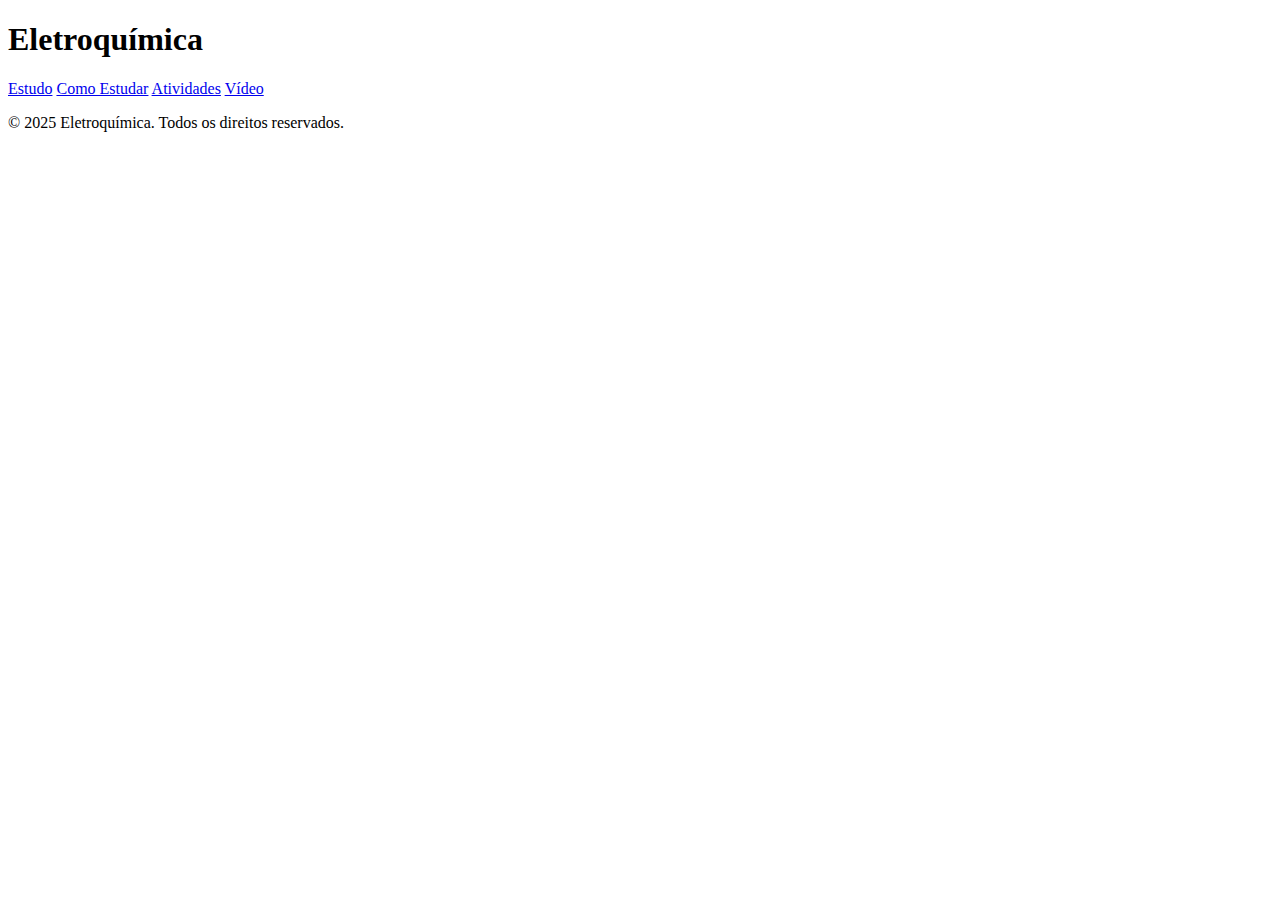
==== index.html @ d618d2d7 "Create index.html" ====
<!DOCTYPE html>
<html lang="pt-BR">
<head>
    <meta charset="UTF-8">
    <meta name="viewport" content="width=device-width, initial-scale=1.0">
    <title>Eletroquímica - Tela Inicial</title>
    <link rel="stylesheet" href="styles.css">
</head>
<body>
    <header>
        <div class="container">
            <h1>Eletroquímica</h1>
        </div>
    </header>

    <main>
        <div class="button-container">
            <a href="estudo.html" class="button">Estudo</a>
            <a href="como-estudar.html" class="button">Como Estudar</a>
            <a href="atividades.html" class="button">Atividades</a>
            <a href="video.html" class="button">Vídeo</a>
        </div>
    </main>

    <footer>
        <div class="container">
            <p>&copy; 2025 Eletroquímica. Todos os direitos reservados.</p>
        </div>
    </footer>
</body>
</html>
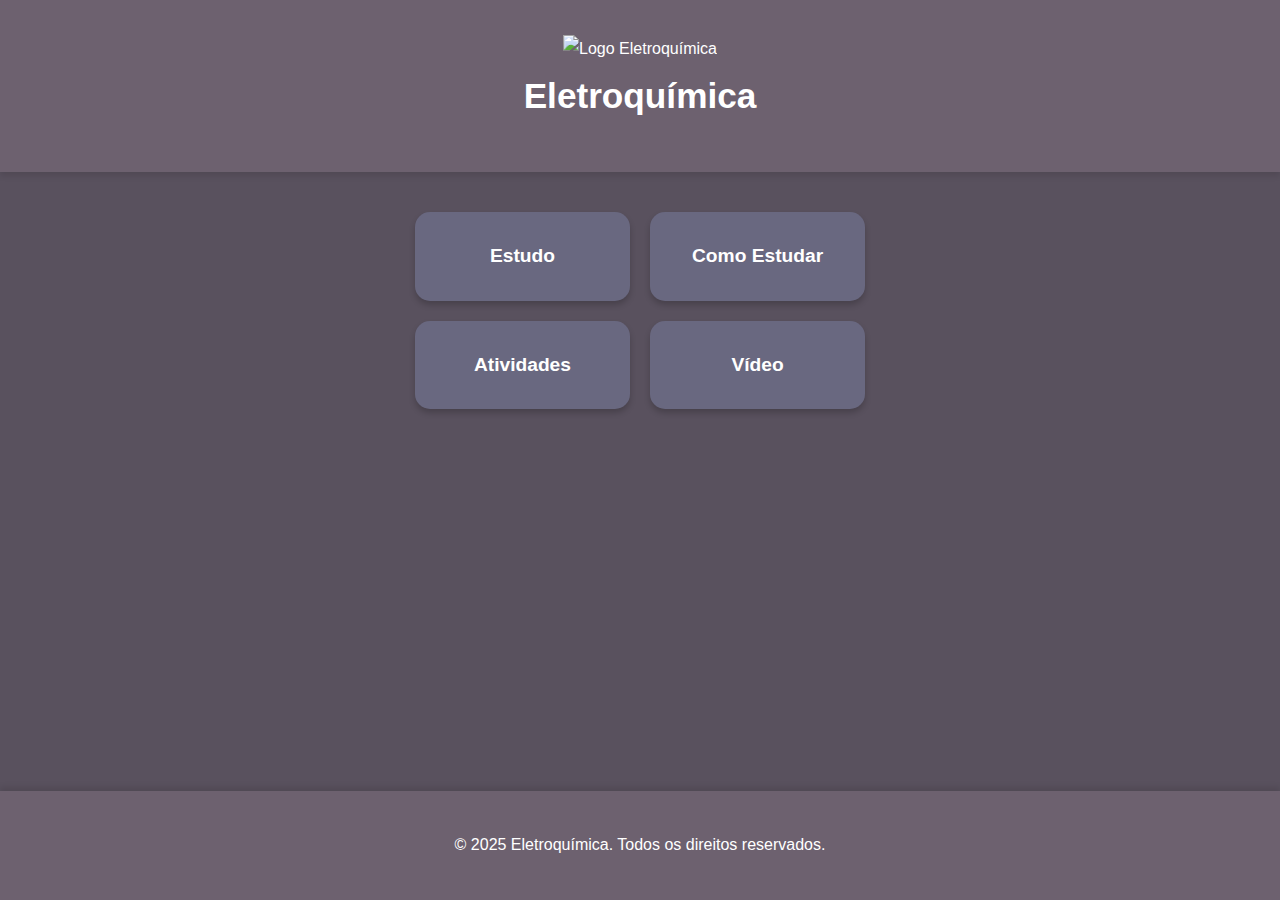
==== commit d50d39ff: "Update index.html" ====
--- a/index.html
+++ b/index.html
@@ -9,6 +9,9 @@
 <body>
     <header>
         <div class="container">
+            <div class="logo">
+                <img src="caminho-para-sua-logo.jpg" alt="Logo Eletroquímica">
+            </div>
             <h1>Eletroquímica</h1>
         </div>
     </header>
--- a/styles.css
+++ b/styles.css
@@ -0,0 +1,413 @@
+/* ===== Reset e Estilos Globais ===== */
+* {
+    margin: 0;
+    padding: 0;
+    box-sizing: border-box;
+}
+
+body {
+    font-family: 'Segoe UI', Tahoma, Geneva, Verdana, sans-serif;
+    line-height: 1.8;
+    background-color: #59515E; /* Cor de fundo */
+    color: #fff;
+    min-height: 100vh;
+    display: flex;
+    flex-direction: column;
+    justify-content: center;
+    align-items: center;
+}
+
+.container {
+    width: 90%;
+    max-width: 1200px;
+    margin: 0 auto;
+    padding: 20px;
+}
+
+/* ===== Cabeçalho ===== */
+header {
+    background-color: #6D616F; /* Cor do cabeçalho */
+    color: #fff;
+    padding: 15px 0;
+    text-align: center;
+    box-shadow: 0 4px 6px rgba(0, 0, 0, 0.1);
+    width: 100%;
+}
+
+header h1 {
+    margin-bottom: 10px;
+    font-size: 2.2em;
+    font-weight: 600;
+}
+
+nav ul {
+    list-style: none;
+    padding: 0;
+}
+
+nav ul li {
+    display: inline;
+    margin: 0 15px;
+}
+
+nav ul li a {
+    color: #fff;
+    text-decoration: none;
+    font-weight: 500;
+    font-size: 1em;
+    transition: color 0.3s ease;
+}
+
+nav ul li a:hover {
+    color: #FFD700; /* Cor dourada ao passar o mouse */
+}
+
+/* ===== Botões ===== */
+.button-container {
+    display: grid;
+    grid-template-columns: repeat(2, 1fr); /* Dois botões por linha */
+    gap: 20px;
+    max-width: 800px;
+    margin: 40px auto;
+}
+
+.button {
+    background-color: #696880; /* Cor dos botões */
+    color: #fff;
+    padding: 25px 40px;
+    text-align: center;
+    text-decoration: none;
+    border-radius: 15px;
+    font-size: 1.2em;
+    font-weight: 600;
+    transition: all 0.3s ease;
+    box-shadow: 0 4px 6px rgba(0, 0, 0, 0.2);
+    display: flex;
+    align-items: center;
+    justify-content: center;
+    border: 2px solid transparent;
+}
+
+.button:hover {
+    background-color: #5A5A70; /* Cor dos botões ao passar o mouse */
+    transform: translateY(-5px); /* Efeito de levantar */
+    box-shadow: 0 6px 12px rgba(0, 0, 0, 0.3);
+    border-color: #FFD700; /* Borda dourada ao passar o mouse */
+}
+
+/* ===== Rodapé ===== */
+footer {
+    background-color: #6D616F; /* Cor do rodapé */
+    color: #fff;
+    text-align: center;
+    padding: 20px 0;
+    width: 100%;
+    box-shadow: 0 -4px 6px rgba(0, 0, 0, 0.1);
+    margin-top: auto;
+}
+
+footer p {
+    margin: 0;
+    font-size: 1em;
+    font-weight: 500;
+}
+
+/* ===== Estilos Específicos para a Aba Estudo ===== */
+.estudo-main {
+    background-color: #6D616F; /* Cor de fundo do conteúdo */
+    padding: 30px;
+    border-radius: 15px;
+    box-shadow: 0 4px 10px rgba(0, 0, 0, 0.2);
+    margin-bottom: 40px;
+}
+
+.estudo-main h2 {
+    font-size: 2em;
+    margin-bottom: 20px;
+    color: #FFD700; /* Cor dourada para títulos */
+    text-align: center;
+}
+
+/* Cards para cada seção */
+section {
+    background-color: #7A6F7B; /* Cor de fundo dos cards */
+    padding: 20px;
+    border-radius: 10px;
+    margin-bottom: 30px;
+    box-shadow: 0 4px 8px rgba(0, 0, 0, 0.2);
+    transition: transform 0.3s ease, box-shadow 0.3s ease;
+}
+
+section:hover {
+    transform: translateY(-5px); /* Efeito de levantar ao passar o mouse */
+    box-shadow: 0 6px 12px rgba(0, 0, 0, 0.3);
+}
+
+section h3 {
+    font-size: 1.8em;
+    margin-bottom: 15px;
+    color: #FFD700; /* Cor dourada para títulos */
+    display: flex;
+    align-items: center;
+}
+
+section h3::before {
+    content: "•"; /* Ícone simples */
+    color: #FFD700;
+    margin-right: 10px;
+    font-size: 1.5em;
+}
+
+section h4 {
+    font-size: 1.4em;
+    margin-top: 10px;
+    margin-bottom: 10px;
+    color: #FFD700; /* Cor dourada para subtítulos */
+}
+
+section p {
+    font-size: 1.1em;
+    margin-bottom: 15px;
+    line-height: 1.8;
+    color: #fff;
+}
+
+section ul {
+    margin-left: 20px;
+    margin-bottom: 20px;
+}
+
+section ul li {
+    margin-bottom: 10px;
+    font-size: 1.1em;
+    color: #fff;
+}
+
+/* Estilos para as equações */
+.equation {
+    font-family: "Courier New", monospace;
+    font-weight: bold;
+    color: #FFD700; /* Cor dourada para destacar */
+    background-color: rgba(255, 215, 0, 0.1);
+    padding: 5px 10px;
+    border-radius: 5px;
+    display: inline-block;
+    margin: 5px 0;
+}
+
+/* Responsividade */
+@media (max-width: 768px) {
+    .estudo-main {
+        padding: 20px;
+    }
+
+    section {
+        padding: 15px;
+    }
+
+    section h3 {
+        font-size: 1.6em;
+    }
+
+    section h4 {
+        font-size: 1.2em;
+    }
+
+    section p, section ul li {
+        font-size: 1em;
+    }
+}
+
+/* ===== Estilos para a Seção de Imagens ===== */
+.image-container {
+    display: flex;
+    flex-wrap: wrap;
+    gap: 20px;
+    justify-content: center;
+    margin-top: 20px;
+}
+
+.image-card {
+    background-color: #7A6F7B; /* Cor de fundo dos cards */
+    padding: 15px;
+    border-radius: 10px;
+    box-shadow: 0 4px 8px rgba(0, 0, 0, 0.2);
+    transition: transform 0.3s ease, box-shadow 0.3s ease;
+    max-width: 300px;
+    text-align: center;
+}
+
+.image-card:hover {
+    transform: translateY(-5px); /* Efeito de levantar ao passar o mouse */
+    box-shadow: 0 6px 12px rgba(0, 0, 0, 0.3);
+}
+
+.image-card img {
+    width: 100%;
+    border-radius: 10px;
+    margin-bottom: 10px;
+}
+
+.image-caption {
+    font-size: 1em;
+    color: #FFD700; /* Cor dourada para a legenda */
+    margin: 0;
+}
+
+/* ===== Estilos para as Questões ===== */
+.question {
+    background: linear-gradient(145deg, #7A6F7B, #6D616F); /* Gradiente moderno */
+    padding: 25px;
+    border-radius: 15px;
+    margin-bottom: 25px;
+    box-shadow: 0 6px 12px rgba(0, 0, 0, 0.2);
+    transition: transform 0.3s ease, box-shadow 0.3s ease;
+}
+
+.question:hover {
+    transform: translateY(-5px); /* Efeito de levantar ao passar o mouse */
+    box-shadow: 0 8px 16px rgba(0, 0, 0, 0.3);
+}
+
+.question h3 {
+    font-size: 1.6em;
+    margin-bottom: 20px;
+    color: #FFD700; /* Cor dourada para títulos */
+}
+
+.question label {
+    display: block;
+    margin-bottom: 15px;
+    font-size: 1.1em;
+    color: #fff;
+    cursor: pointer;
+}
+
+.question .option {
+    display: inline-block;
+    padding: 10px 15px;
+    border-radius: 8px;
+    background-color: rgba(255, 255, 255, 0.1);
+    transition: background-color 0.3s ease;
+}
+
+.question .option:hover {
+    background-color: rgba(255, 255, 255, 0.2);
+}
+
+.question .correct {
+    background-color: rgba(0, 255, 0, 0.1); /* Verde para respostas corretas */
+    border: 2px solid green;
+}
+
+.question .incorrect {
+    background-color: rgba(255, 0, 0, 0.1); /* Vermelho para respostas incorretas */
+    border: 2px solid red;
+}
+
+.question button {
+    background-color: #696880; /* Cor dos botões */
+    color: #fff;
+    padding: 12px 24px;
+    border: none;
+    border-radius: 8px;
+    cursor: pointer;
+    font-size: 1em;
+    margin-top: 15px;
+    transition: background-color 0.3s ease, transform 0.3s ease;
+}
+
+.question button:hover {
+    background-color: #5A5A70; /* Cor dos botões ao passar o mouse */
+    transform: scale(1.05);
+}
+
+.result {
+    margin-top: 15px;
+    font-weight: bold;
+    font-size: 1.1em;
+}
+
+.result i {
+    margin-right: 10px;
+}
+
+/* Botão de Reiniciar */
+.reset-container {
+    text-align: center;
+    margin-top: 30px;
+}
+
+.reset-container button {
+    background-color: #FFD700; /* Cor dourada */
+    color: #59515E;
+    padding: 12px 24px;
+    border: none;
+    border-radius: 8px;
+    cursor: pointer;
+    font-size: 1em;
+    font-weight: 600;
+    transition: background-color 0.3s ease, transform 0.3s ease;
+}
+
+.reset-container button:hover {
+    background-color: #e6c200; /* Cor dourada mais escura ao passar o mouse */
+    transform: scale(1.05);
+}
+
+/* ===== Estilos para a Aba de Vídeos ===== */
+.video-card {
+    background: linear-gradient(145deg, #7A6F7B, #6D616F); /* Gradiente moderno */
+    padding: 25px;
+    border-radius: 15px;
+    margin-bottom: 30px;
+    box-shadow: 0 6px 12px rgba(0, 0, 0, 0.2);
+    transition: transform 0.3s ease, box-shadow 0.3s ease;
+}
+
+.video-card:hover {
+    transform: translateY(-5px); /* Efeito de levantar ao passar o mouse */
+    box-shadow: 0 8px 16px rgba(0, 0, 0, 0.3);
+}
+
+.video-card h3 {
+    font-size: 1.6em;
+    margin-bottom: 20px;
+    color: #FFD700; /* Cor dourada para títulos */
+}
+
+.video-container {
+    position: relative;
+    padding-bottom: 56.25%; /* Proporção 16:9 para vídeos */
+    height: 0;
+    overflow: hidden;
+    border-radius: 10px;
+    margin-bottom: 20px;
+}
+
+.video-container iframe {
+    position: absolute;
+    top: 0;
+    left: 0;
+    width: 100%;
+    height: 100%;
+    border: none;
+}
+
+.video-summary {
+    background-color: rgba(255, 255, 255, 0.1);
+    padding: 15px;
+    border-radius: 10px;
+}
+
+.video-summary p {
+    font-size: 1.1em;
+    line-height: 1.6;
+    color: #fff;
+    margin: 0;
+}
+
+.video-summary strong {
+    color: #FFD700; /* Cor dourada para o título do resumo */
+}
+
